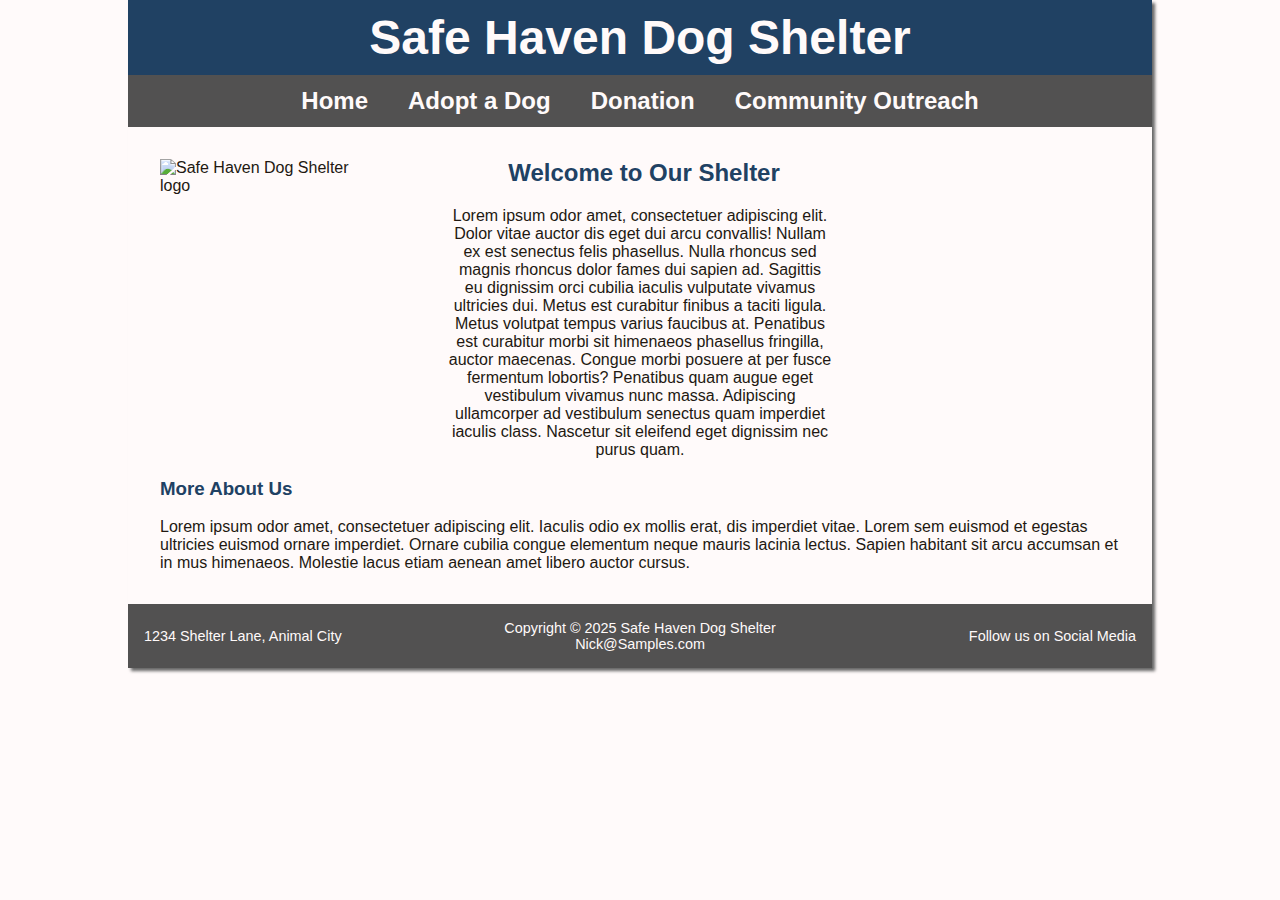
==== index.html @ 4beb59e5 "Added all the files." ====
<!DOCTYPE html>
<html lang="en">
<head>
  <!-- Meta Data and Document Title -->
  <meta charset="utf-8">
  <meta name="viewport" content="width=device-width, initial-scale=1.0">
  <title>Dog Shelter Home</title>
  <!-- Link to the external stylesheet -->
  <link rel="stylesheet" href="Project.css">
</head>
<body>
  <!-- Main Wrapper for Centering Content -->
  <div id="wrapper">
    
    <!-- Header Section -->
    <header>
      <h1>Safe Haven Dog Shelter</h1>
    </header>
    
    <!-- Navigation Menu -->
    <nav>
      <a href="DogShelterHome.html">Home</a> &nbsp;
      <a href="DogShelterAdoptPage.html">Adopt a Dog</a> &nbsp;
      <a href="DogShelterDonationPage.html">Donation</a> &nbsp;
      <a href="DogShelterCommunityOutreachPage.html">Community Outreach</a>
    </nav>
    
    <!-- Main Content Section -->
    <main>
      <!-- Logo Image: Displayed on the left side -->
      <img class="MyLogo" src="./images/DogShelterLogo.jpg" 
           alt="Safe Haven Dog Shelter logo" 
           align="left" width="200" height="200">
      
      <!-- Welcome Heading -->
      <h2 style="padding-right: 20%;">Welcome to Our Shelter</h2>
      
      <!-- Main Descriptive Text Block -->
      <div class="HomeText">
        Lorem ipsum odor amet, consectetuer adipiscing elit. Dolor vitae auctor dis eget dui arcu convallis! 
        Nullam ex est senectus felis phasellus. Nulla rhoncus sed magnis rhoncus dolor fames dui sapien ad. 
        Sagittis eu dignissim orci cubilia iaculis vulputate vivamus ultricies dui. Metus est curabitur finibus 
        a taciti ligula. Metus volutpat tempus varius faucibus at. Penatibus est curabitur morbi sit himenaeos 
        phasellus fringilla, auctor maecenas. Congue morbi posuere at per fusce fermentum lobortis? Penatibus quam 
        augue eget vestibulum vivamus nunc massa. Adipiscing ullamcorper ad vestibulum senectus quam imperdiet 
        iaculis class. Nascetur sit eleifend eget dignissim nec purus quam.
      </div>
      
      <!-- Subheading -->
      <h3>More About Us</h3>
      
      <!-- Additional Subtext Block -->
      <div class="SubText">
        Lorem ipsum odor amet, consectetuer adipiscing elit. Iaculis odio ex mollis erat, dis imperdiet vitae. 
        Lorem sem euismod et egestas ultricies euismod ornare imperdiet. Ornare cubilia congue elementum neque 
        mauris lacinia lectus. Sapien habitant sit arcu accumsan et in mus himenaeos. Molestie lacus etiam aenean 
        amet libero auctor cursus.
      </div>
    </main>
    
    <!-- Footer Section -->
    <footer>
      <!-- Footer Left: Address -->
      <div class="footer-left">1234 Shelter Lane, Animal City</div>
      <!-- Footer Center: Copyright and Contact -->
      <div class="footer-center">
        Copyright &copy; 2025 Safe Haven Dog Shelter<br>
        <a href="mailto:Nick@Samples.com">Nick@Samples.com</a>
      </div>
      <!-- Footer Right: Social Media Links -->
      <div class="footer-right">Follow us on Social Media</div>
    </footer>
  </div>
</body>
</html>
---- Project.css ----
/* ========================================
   Global Styles
   ======================================== */
body {
  background-color: #fffafa;
  background-repeat: no-repeat;
  background-size: cover;
  background-attachment: fixed;
  color: #221811;
  font-family: Tahoma, Arial, sans-serif;
  margin: 0;
  padding: 0;
}

/* ========================================
   Wrapper for Centered Layout
   ======================================== */
#wrapper {
  background-color: #fffafa;
  margin: 0 auto;
  width: 80%;
  min-width: 900px;
  max-width: 1280px;
  box-shadow: 3px 3px 3px #676767;
}

/* ========================================
   Header Styles
   ======================================== */
header {
  background-color: #204163;
  color: #fffafa;
  text-align: center;
  padding: 10px 0;
}

h1 {
  font-size: 3em;
  margin: 0;
}

/* ========================================
   Section Headings
   ======================================== */
h2 {
  text-align: center;
  color: #204163;
  margin-top: 0;
}

h3 {
  color: #204163;
}

/* ========================================
   Navigation Menu Styling
   ======================================== */
nav {
  background-color: #525151;
  font-weight: bold;
  text-align: center;
  font-size: 1.5em;
  padding: 12px 0;
}

nav a {
  text-decoration: none;
  color: #fffafa;
  margin: 0 10px;
}

nav a:hover {
  text-decoration: underline;
}

/* ========================================
   Main Content Styles
   ======================================== */
main {
  padding: 2em;
}

/* Home descriptive text */
.HomeText {
  padding-left: 30%;
  padding-right: 30%;
  text-align: center;
}

/* ========================================
   Table Styling
   ======================================== */
.table-container {
  display: flex;
  justify-content: center;
  align-items: center;
  margin: 2em 0;
}

table {
  width: 60%;
  border-collapse: collapse;
  box-shadow: 3px 3px 10px rgba(0, 0, 0, 0.2);
  background-color: #ffffff;
}

th, td {
  border: 1px solid #204163;
  padding: 12px;
  text-align: center;
}

th {
  background-color: #204163;
  color: #fffafa;
  font-weight: bold;
}

td {
  background-color: #f9f9f9;
}


/* ========================================
   Button Styling
   ======================================== */
.forum-button {
  background-color: #204163;
  color: #fffafa;
  padding: 0.8em 1.5em;
  border: none;
  cursor: pointer;
  font-size: 1em;
  margin-top: 1em;
  display: block;
  margin-left: auto;
  margin-right: auto;
}

.forum-button:hover {
  background-color: #333;
}

/* ========================================
   Footer Styles
   ======================================== */
footer {
  display: flex;
  align-items: center;
  background-color: #525151;
  color: #fffafa;
  font-size: 0.9em;
  padding: 1rem;
}

footer .footer-left,
footer .footer-center,
footer .footer-right {
  flex: 1;
  text-align: center;
}

footer .footer-left {
  text-align: left;
}

footer .footer-right {
  text-align: right;
}

footer a {
  color: #fffafa;
  text-decoration: none;
}
.forum-SubmitButton {
  display: block; 
  margin: 1em auto; 
  background-color: #204163;
  color: #fffafa;
  padding: 0.8em 1.5em;
  border: none;
  cursor: pointer;
  font-size: 1em;
}
.forum-SubmitButton:hover {
  background-color: #333;
}
.forum-Layout {
  max-width: 300px;
  margin: 1em auto;
}
.forum-InputLayout {
  display: block; 
  width: 100%; 
  margin-bottom: 1em; 
  padding: 0.5em;

}
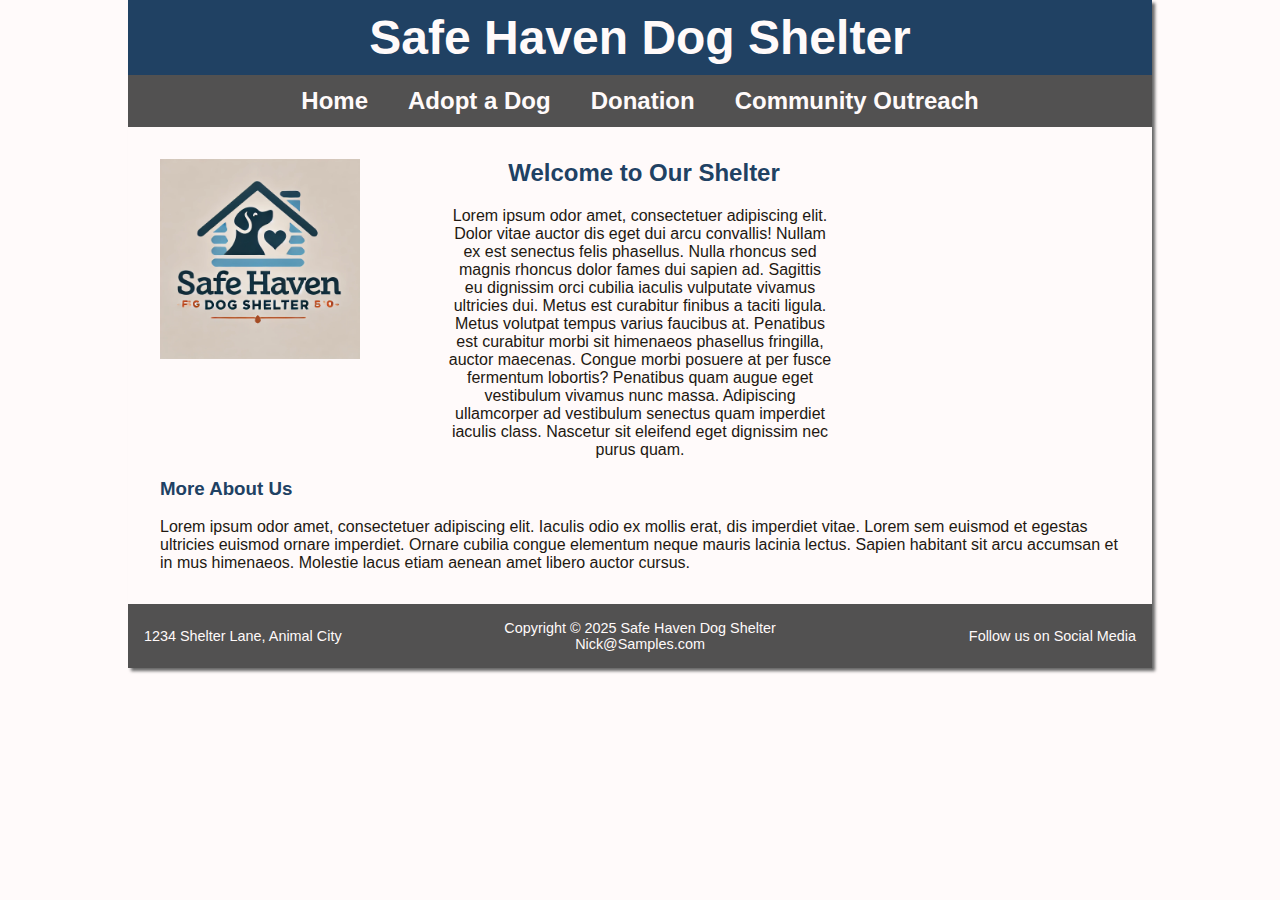
==== commit 8a439ab5: "Update index.html" ====
--- a/index.html
+++ b/index.html
@@ -22,7 +22,7 @@
       <a href="DogShelterHome.html">Home</a> &nbsp;
       <a href="DogShelterAdoptPage.html">Adopt a Dog</a> &nbsp;
       <a href="DogShelterDonationPage.html">Donation</a> &nbsp;
-      <a href="DogShelterCommunityOutreachPage.html">Community Outreach</a>
+      <a href="DogShelterCommunityOutReachPage.html">Community Outreach</a>
     </nav>
     
     <!-- Main Content Section -->
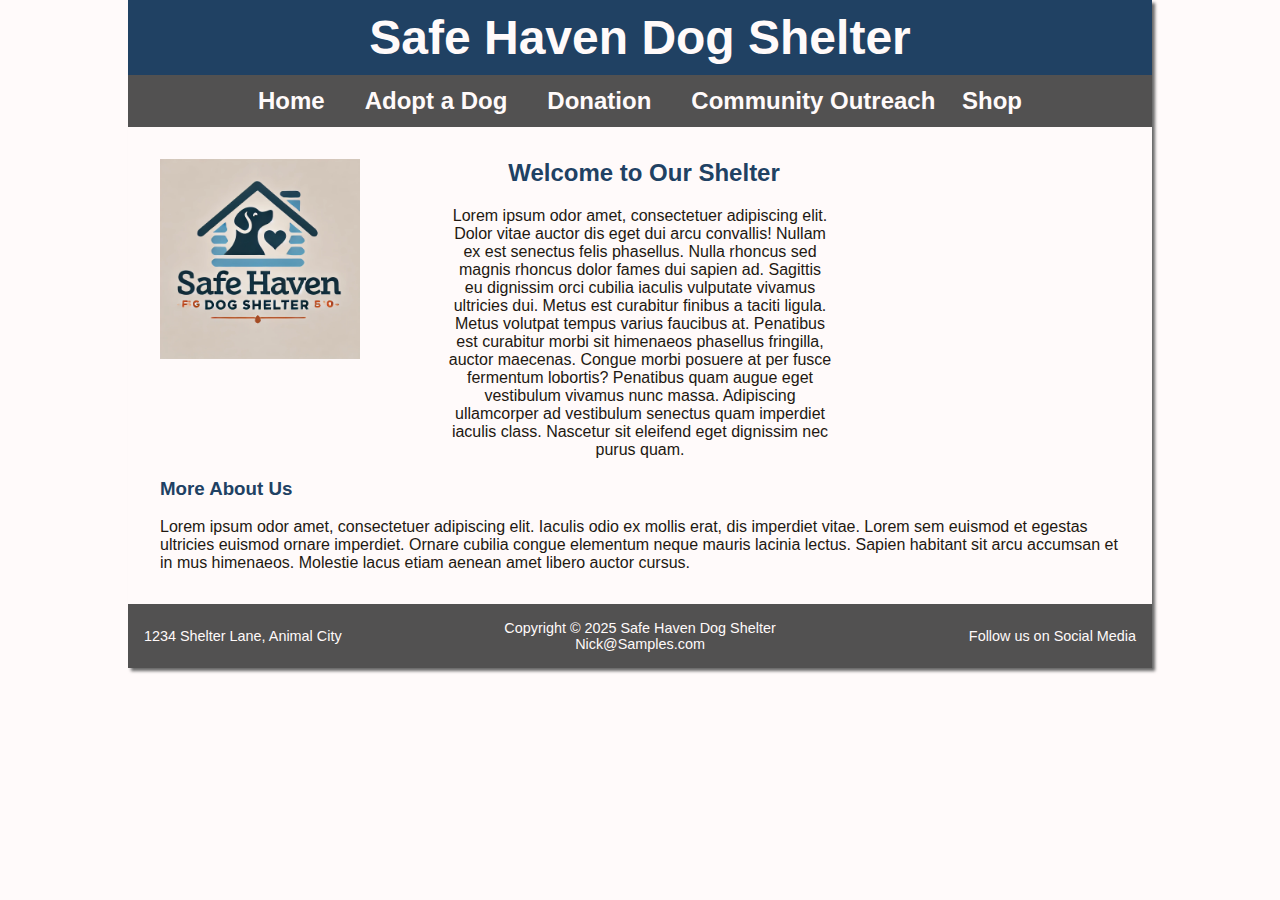
==== commit 753d60dd: "Add files via upload" ====
--- a/index.html
+++ b/index.html
@@ -19,10 +19,11 @@
     
     <!-- Navigation Menu -->
     <nav>
-      <a href="DogShelterHome.html">Home</a> &nbsp;
+      <a href="index.html">Home</a> &nbsp;
       <a href="DogShelterAdoptPage.html">Adopt a Dog</a> &nbsp;
       <a href="DogShelterDonationPage.html">Donation</a> &nbsp;
       <a href="DogShelterCommunityOutReachPage.html">Community Outreach</a>
+      <a href="DogShelterProducts.html">Shop</a>
     </nav>
     
     <!-- Main Content Section -->
